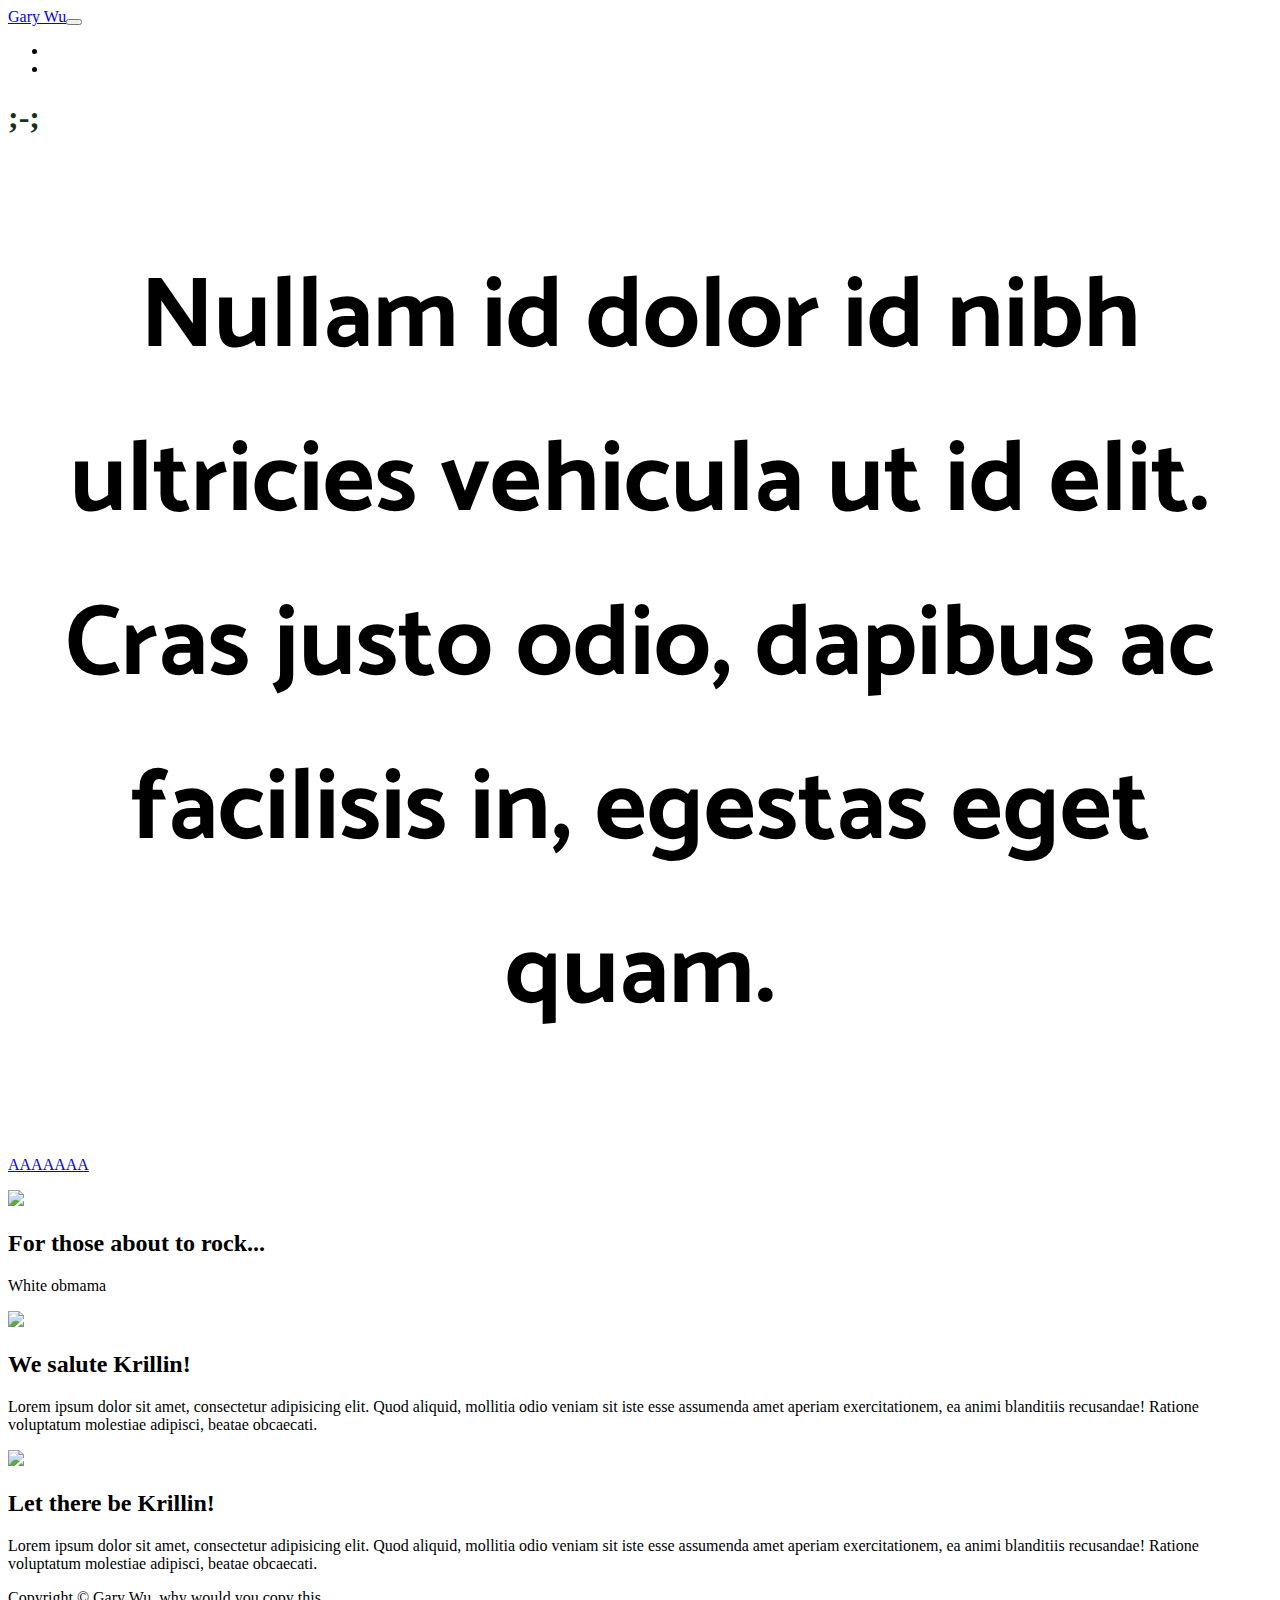
==== bootstrap/index.html @ 984cf911 "initial commit" ====
<!DOCTYPE html>
<html>

<head>
    <meta charset="utf-8">
    <meta name="viewport" content="width=device-width, initial-scale=1.0, shrink-to-fit=no">
    <title>Home - Brand</title>
    <link rel="stylesheet" href="/assets/bootstrap/css/bootstrap.min.css?h=16e059459c55096ceda0eba5634f766c">
    <link rel="stylesheet" href="https://fonts.googleapis.com/css?family=Catamaran:100,200,300,400,500,600,700,800,900">
    <link rel="stylesheet" href="https://fonts.googleapis.com/css?family=Lato:100,100i,300,300i,400,400i,700,700i,900,900i">
    <link rel="stylesheet" href="/assets/css/styles.min.css?h=eafdfbd50a9a2aa5339dff947e5af05b">
</head>

<body>
    <nav class="navbar navbar-dark navbar-expand-lg fixed-top bg-dark navbar-custom">
        <div class="container"><a class="navbar-brand" href="https://i.redd.it/q5s50lfyhlj41.jpg">Gary Wu</a><button data-toggle="collapse" class="navbar-toggler" data-target="#navbarResponsive"><span class="navbar-toggler-icon"></span></button>
            <div class="collapse navbar-collapse" id="navbarResponsive">
                <ul class="nav navbar-nav ml-auto">
                    <li class="nav-item"></li>
                    <li class="nav-item"></li>
                </ul>
            </div>
        </div>
    </nav>
    <div id="jumbo1" class="jumbo">
        <div class="jumbotron" style="background: url(&quot;/assets/img/Screenshot_6.png?h=de1955c790f82c94d561afa55c0d86cd&quot;) center / contain round;">
            <h1 style="color: rgb(22,50,28);">;-;</h1>
            <p style="color: var(--pink);font-family: Catamaran, sans-serif;text-align: center;font-weight: bold;font-size: 100px;">Nullam id dolor id nibh ultricies vehicula ut id elit. Cras justo odio, dapibus ac facilisis in, egestas eget quam.</p>
            <p><a class="btn btn-primary" role="button" href="https://pbs.twimg.com/profile_images/685770877/banana_slug_mascot_1.jpg__JPEG_Image__200x297_pixels__400x400.jpg">AAAAAAA</a></p>
        </div>
    </div>
    <section>
        <div class="container">
            <div class="row align-items-center">
                <div class="col-lg-6 order-lg-2">
                    <div class="p-5"><img class="rounded-circle img-fluid" src="/assets/img/mobamba.jpg?h=63aac71f27766d23c640ccf47a09b796"></div>
                </div>
                <div class="col-lg-6 order-lg-1">
                    <div class="p-5">
                        <h2 class="display-4">For those about to rock...</h2>
                        <p>White obmama</p>
                    </div>
                </div>
            </div>
        </div>
    </section>
    <section>
        <div class="container">
            <div class="row align-items-center">
                <div class="col-lg-6 order-lg-1">
                    <div class="p-5"><img class="rounded-circle img-fluid" src="/assets/img/Kid_Krillin%20(2).png?h=2a51bb303f56499b9351835cb5ade457"></div>
                </div>
                <div class="col-lg-6 order-lg-2">
                    <div class="p-5">
                        <h2 class="display-4">We salute Krillin!</h2>
                        <p>Lorem ipsum dolor sit amet, consectetur adipisicing elit. Quod aliquid, mollitia odio veniam sit iste esse assumenda amet aperiam exercitationem, ea animi blanditiis recusandae! Ratione voluptatum molestiae adipisci, beatae obcaecati.</p>
                    </div>
                </div>
            </div>
        </div>
    </section>
    <section>
        <div class="container">
            <div class="row align-items-center">
                <div class="col-lg-6 order-lg-2">
                    <div class="p-5"><img class="rounded-circle img-fluid" src="/assets/img/Kid_Krillin%20(1).png?h=17b0bb9025ce829107bafbd23b025e6f"></div>
                </div>
                <div class="col-lg-6 order-lg-1">
                    <div class="p-5">
                        <h2 class="display-4">Let there be Krillin!</h2>
                        <p>Lorem ipsum dolor sit amet, consectetur adipisicing elit. Quod aliquid, mollitia odio veniam sit iste esse assumenda amet aperiam exercitationem, ea animi blanditiis recusandae! Ratione voluptatum molestiae adipisci, beatae obcaecati.</p>
                    </div>
                </div>
            </div>
        </div>
    </section>
    <footer class="py-5 bg-black">
        <div class="container">
            <p class="text-center text-white m-0 small">Copyright&nbsp;© Gary Wu, why would you copy this</p>
        </div>
    </footer>
    <script src="https://cdnjs.cloudflare.com/ajax/libs/jquery/3.5.1/jquery.min.js"></script>
    <script src="https://cdnjs.cloudflare.com/ajax/libs/twitter-bootstrap/4.5.3/js/bootstrap.bundle.min.js"></script>
</body>

</html>
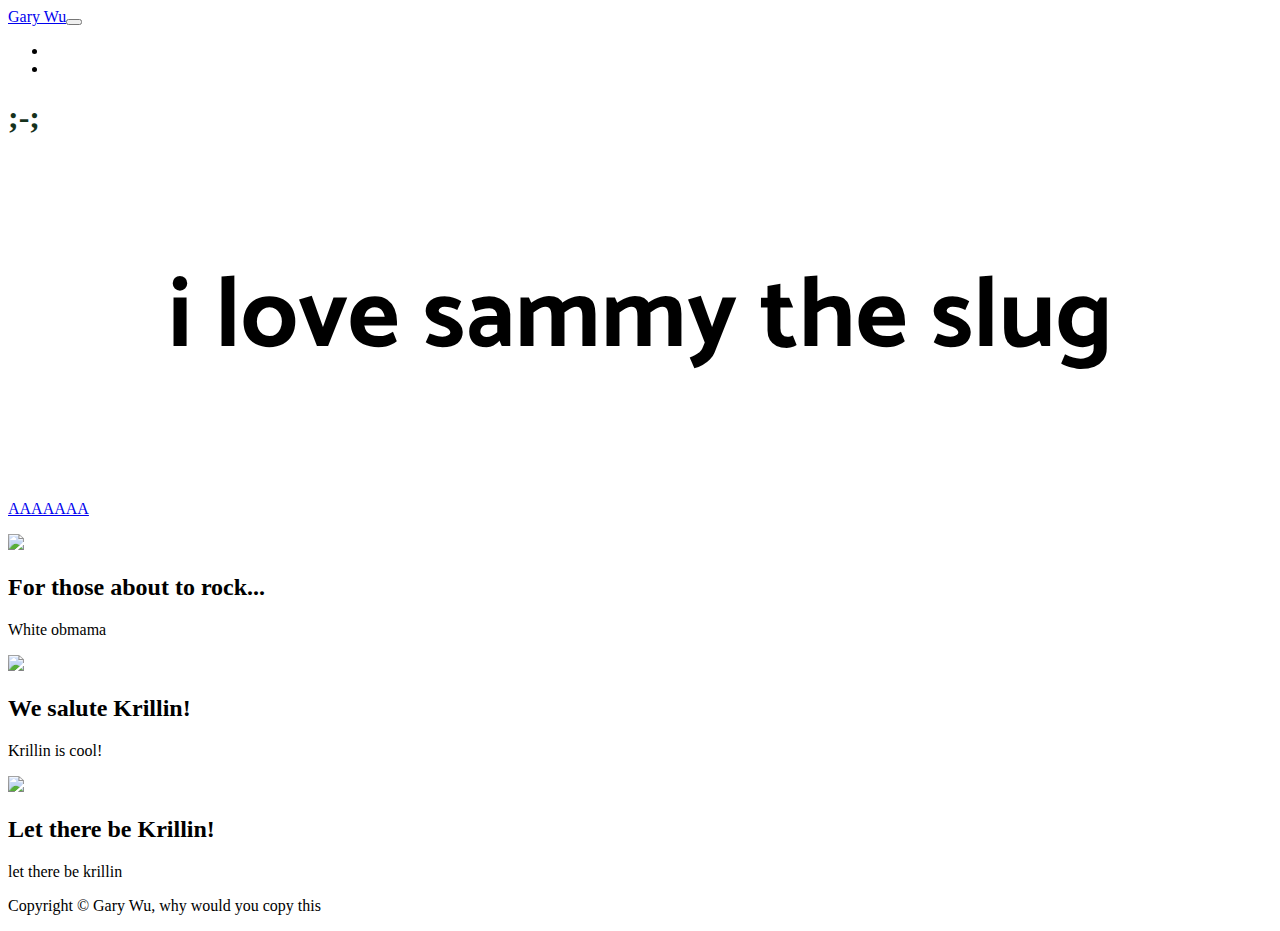
==== commit 8b4c9a5b: "autocommit" ====
--- a/bootstrap/index.html
+++ b/bootstrap/index.html
@@ -5,10 +5,16 @@
     <meta charset="utf-8">
     <meta name="viewport" content="width=device-width, initial-scale=1.0, shrink-to-fit=no">
     <title>Home - Brand</title>
-    <link rel="stylesheet" href="/assets/bootstrap/css/bootstrap.min.css?h=16e059459c55096ceda0eba5634f766c">
+    <link rel="icon" type="image/png" sizes="232x240" href="/assets/img/Kid_Krillin%20(2).png?h=2a51bb303f56499b9351835cb5ade457">
+    <link rel="icon" type="image/png" sizes="232x240" href="/assets/img/Kid_Krillin%20(2).png?h=2a51bb303f56499b9351835cb5ade457">
+    <link rel="icon" type="image/png" sizes="232x240" href="/assets/img/Kid_Krillin%20(2).png?h=2a51bb303f56499b9351835cb5ade457">
+    <link rel="icon" type="image/png" sizes="232x240" href="/assets/img/Kid_Krillin%20(2).png?h=2a51bb303f56499b9351835cb5ade457">
+    <link rel="icon" type="image/png" sizes="232x240" href="/assets/img/Kid_Krillin%20(2).png?h=2a51bb303f56499b9351835cb5ade457">
+    <link rel="stylesheet" href="/assets/bootstrap/css/bootstrap.min.css?h=a8c93259fa5d5d50db1dcd1305cbcc83">
     <link rel="stylesheet" href="https://fonts.googleapis.com/css?family=Catamaran:100,200,300,400,500,600,700,800,900">
     <link rel="stylesheet" href="https://fonts.googleapis.com/css?family=Lato:100,100i,300,300i,400,400i,700,700i,900,900i">
     <link rel="stylesheet" href="/assets/css/styles.min.css?h=eafdfbd50a9a2aa5339dff947e5af05b">
+<title> Gary Wu </title>
 </head>
 
 <body>
@@ -25,7 +31,7 @@
     <div id="jumbo1" class="jumbo">
         <div class="jumbotron" style="background: url(&quot;/assets/img/Screenshot_6.png?h=de1955c790f82c94d561afa55c0d86cd&quot;) center / contain round;">
             <h1 style="color: rgb(22,50,28);">;-;</h1>
-            <p style="color: var(--pink);font-family: Catamaran, sans-serif;text-align: center;font-weight: bold;font-size: 100px;">Nullam id dolor id nibh ultricies vehicula ut id elit. Cras justo odio, dapibus ac facilisis in, egestas eget quam.</p>
+            <p style="color: var(--pink);font-family: Catamaran, sans-serif;text-align: center;font-weight: bold;font-size: 100px;">i love sammy the slug</p>
             <p><a class="btn btn-primary" role="button" href="https://pbs.twimg.com/profile_images/685770877/banana_slug_mascot_1.jpg__JPEG_Image__200x297_pixels__400x400.jpg">AAAAAAA</a></p>
         </div>
     </div>
@@ -53,7 +59,7 @@
                 <div class="col-lg-6 order-lg-2">
                     <div class="p-5">
                         <h2 class="display-4">We salute Krillin!</h2>
-                        <p>Lorem ipsum dolor sit amet, consectetur adipisicing elit. Quod aliquid, mollitia odio veniam sit iste esse assumenda amet aperiam exercitationem, ea animi blanditiis recusandae! Ratione voluptatum molestiae adipisci, beatae obcaecati.</p>
+                        <p>Krillin is cool!</p>
                     </div>
                 </div>
             </div>
@@ -68,7 +74,7 @@
                 <div class="col-lg-6 order-lg-1">
                     <div class="p-5">
                         <h2 class="display-4">Let there be Krillin!</h2>
-                        <p>Lorem ipsum dolor sit amet, consectetur adipisicing elit. Quod aliquid, mollitia odio veniam sit iste esse assumenda amet aperiam exercitationem, ea animi blanditiis recusandae! Ratione voluptatum molestiae adipisci, beatae obcaecati.</p>
+                        <p>let there be krillin</p>
                     </div>
                 </div>
             </div>
